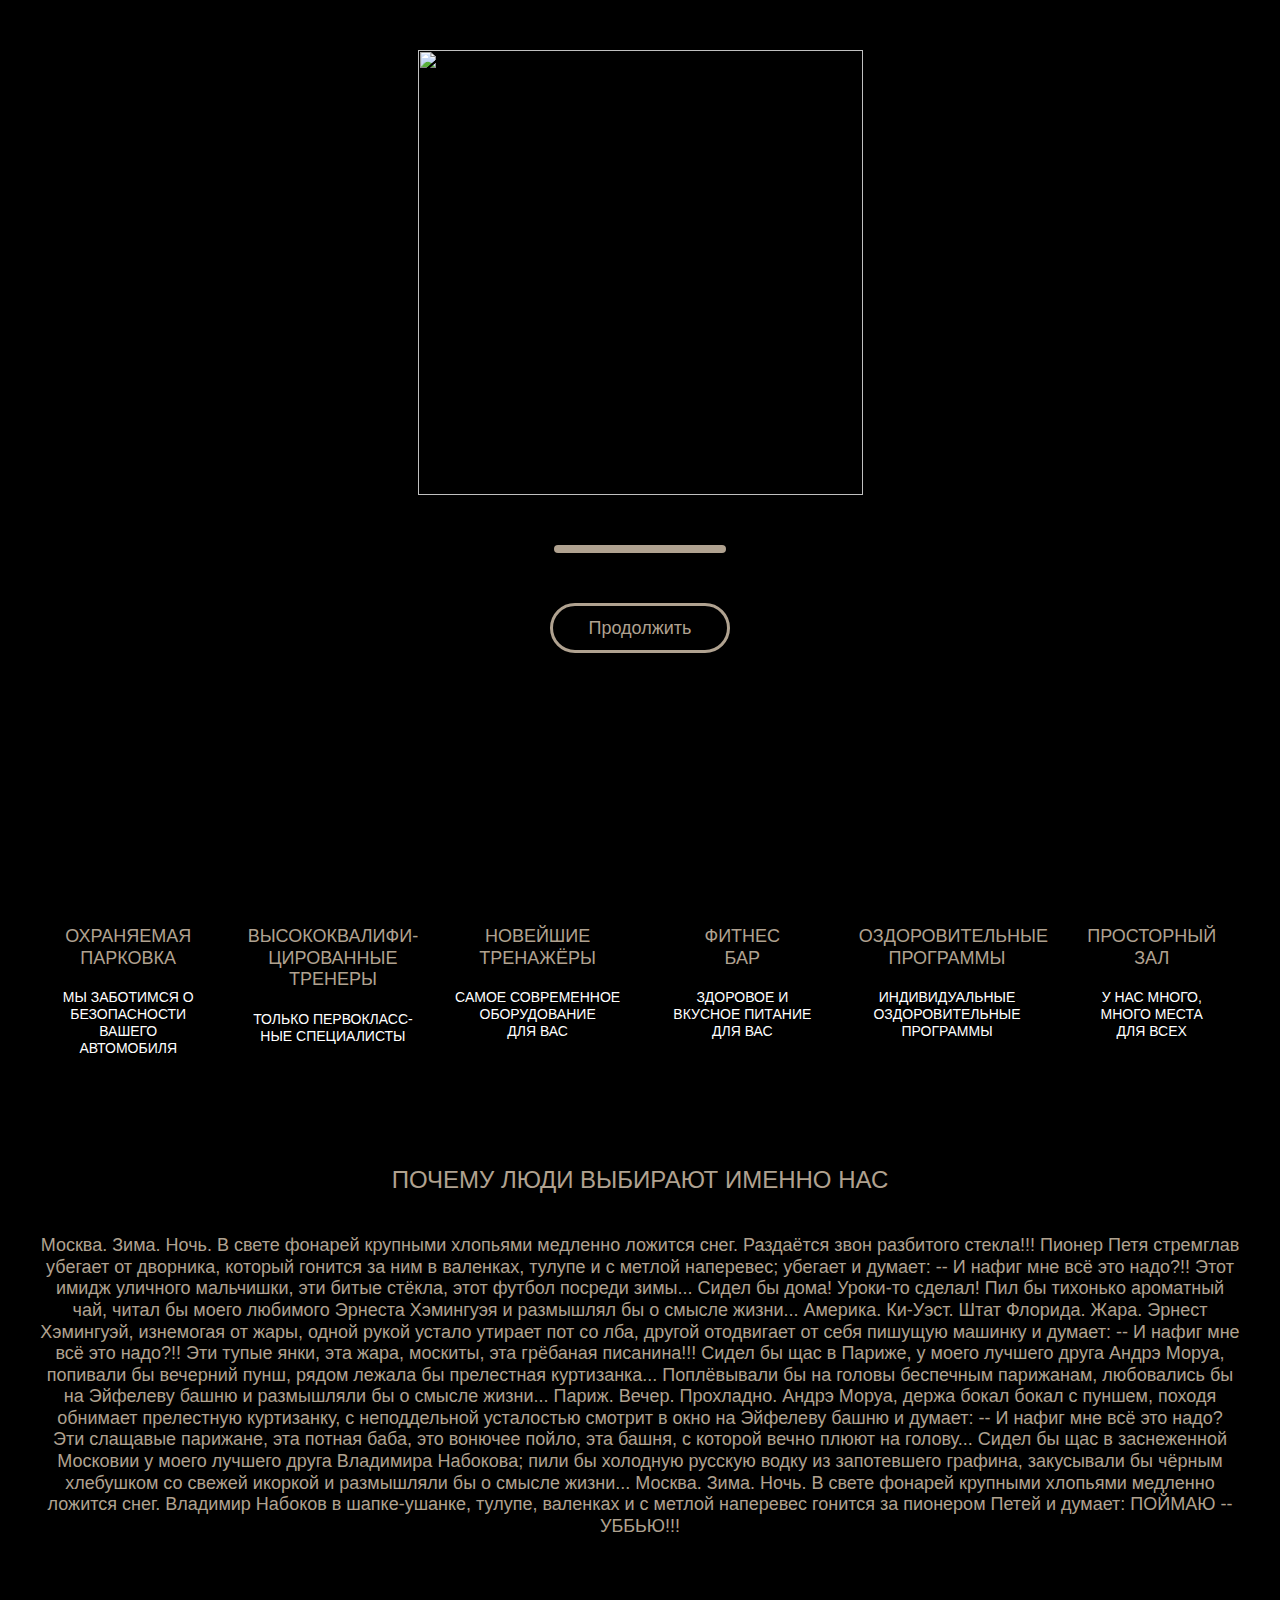
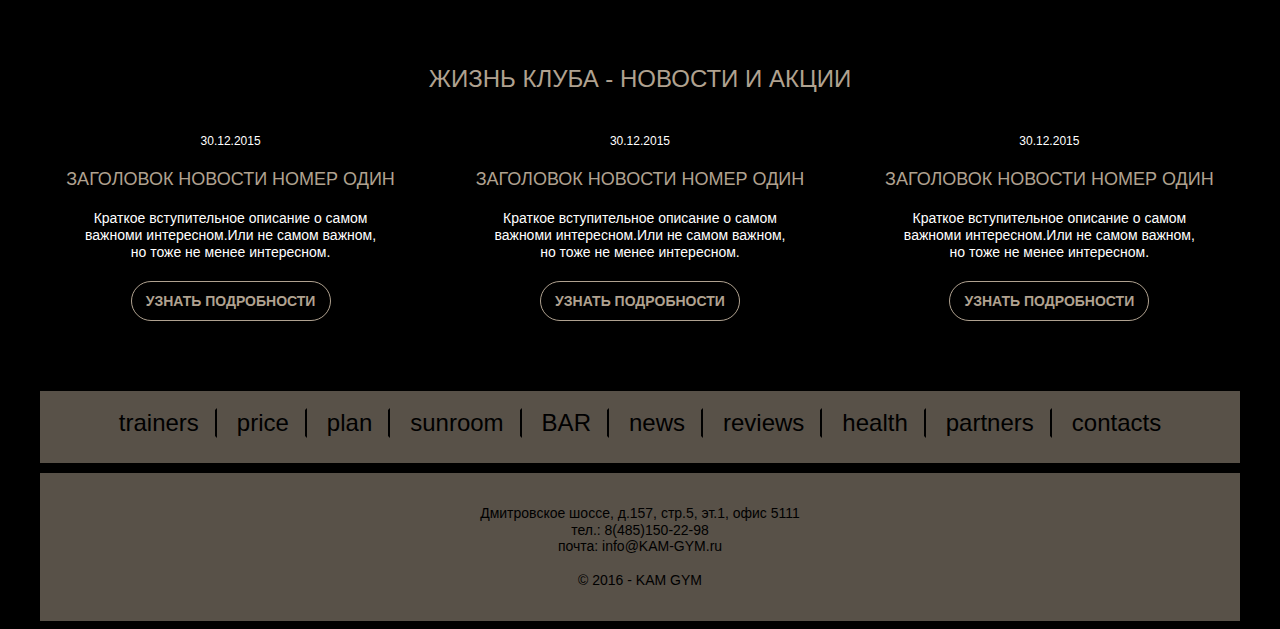
==== index.html @ 77902952 "update" ====
<!DOCTYPE html>
<html lang="ru" ng-app="app">
<head>
	<meta charset="UTF-8">
	<title></title>
	<meta name="viewport" content="width=device-width, initial-scale=1.0">
	<link rel="stylesheet" href="static/css/bootstrap.min.css" type="text/css">
	<link rel="stylesheet" href="static/css/font-awesome.css" type="text/css">
	<link rel="stylesheet" href="static/css/app.css" type="text/css">

	<script src="static/js/angular.min.js"></script>

</head>
<body ng-controller="MainCtrl">


	<div class="start-page" 
	ng-hide="!startPageShowed" 
	ng-class="{fade: startPageFading}" 
	>
	<img class="start-page__image" src="static/img/main-logo.png">

	<div class="progress-bar">
		<span class="progress-bar__bar" style="width: {{progress}}%"></span>
	</div>
	<button class="button button--m button--white button--center" ng-click="closeStartPage()">Продолжить</button>
</div>

<header class="header">
	<div class="header__wrapper">
		<div class="header__logo">
			<div class="logo">
				<a href="index.html">
					<img src="static/img/logo.png" >
				</a>
			</div>
			<div class="header__phone">
				<span>8 (485) 150-22-98</span>
				<span class="header__callback">ЗАКАЗАТЬ ОБРАТНЫЙ ЗВОНОК</span>
			</div>
		</div>
		<div class="header__desc">
			<h1 class="text--light">ФИТНЕС-КЛУБ</h1>
			<h2 class="text--light">Новая форма. Новый ты!</h2>
		</div>
		<div class="header__corner">
			<div class="corner corner--top-right"></div>
		</div>
	</div>
</header>
<nav class="nav">
	<div class="nav__wrapper">



		<table class="nav__menu menu">
			<tr>
				<td class="menu__item"><a href="trainers.html">trainers</a> </td>
				<td class="menu__item"><a href="price.html">price</a> </td>
				<td class="menu__item"><a href="">plan</a></td>
				<td class="menu__item"><a href="sunroom.html">sunroom</a> </td>
				<td class="menu__item"><a href="bar.html">BAR</a> </td>
				<td class="menu__item"><a href="">news</a> </td>
				<td class="menu__item"><a href="reviews.html">reviews</a></td>
				<td class="menu__item"><a href="health.html">health</a></td>
				<td class="menu__item"><a href="contacts.html">contacts</a></td>
			</tr>
		</table>

		
	</div>
</nav>



<button class="cta button button--lg">КОНСУЛЬТАЦИЯ У ТРЕНЕРА</button>


<section class="photos">
	<div class="photos__item" ng-click="showGallery();">
		<div class="overlay-img">
			<img src="static/img/gym.png" alt="" class="overlay-img__img">
			<div class="overlay-img__overlay"></div>	
			<h2 class="overlay-img__text">ТРЕНАЖЕРНЫЙ ЗАЛ</h2>
		</div>
	</div>
	<div class="photos__item" ng-click="showGallery();">
		<div class="overlay-img">
			<img src="static/img/solar.png" alt="" class="overlay-img__img">
			<div class="overlay-img__overlay"></div>	
			<h2 class="overlay-img__text">СОЛЯРИЙ</h2>
		</div>
	</div>
</section>


<section class="why">

	<h2 class="text--center text--accent text--light">ПОЧЕМУ ЛЮДИ ВЫБИРАЮТ ИМЕННО НАС</h2>
	<div class="advantages">
		<div class="advantages__item">
			<div class="advantage">
				<div class="advantage__icon"><i class="ic--parking ic--center"></i></div>
				<div class="advantage__header">ОХРАНЯЕМАЯ ПАРКОВКА</div>
				<div class="advantage__text">МЫ ЗАБОТИМСЯ О<br>БЕЗОПАСНОСТИ ВАШЕГО<br>АВТОМОБИЛЯ</div>
			</div>
		</div>
		<div class="advantages__item">
			<div class="advantage">
				<div class="advantage__icon"><i class="ic--man ic--center"></i></div>
				<div class="advantage__header">ВЫСОКОКВАЛИФИ-<br>ЦИРОВАННЫЕ<br> ТРЕНЕРЫ</div>
				<div class="advantage__text">ТОЛЬКО ПЕРВОКЛАСС-<br>НЫЕ СПЕЦИАЛИСТЫ</div>
			</div>
		</div>

		<div class="advantages__item">
			<div class="advantage">
				<div class="advantage__icon"><i class="ic--trainers ic--center"></i></div>
				<div class="advantage__header">
					НОВЕЙШИЕ<br>ТРЕНАЖЁРЫ
				</div>
				<div class="advantage__text">
					САМОЕ СОВРЕМЕННОЕ<br>ОБОРУДОВАНИЕ<br>ДЛЯ ВАС
				</div>
			</div>
		</div>

		<div class="advantages__item">
			<div class="advantage">
				<div class="advantage__icon"><i class="ic--bar ic--center"></i></div>
				<div class="advantage__header">ФИТНЕС<br>БАР</div>
				<div class="advantage__text">ЗДОРОВОЕ И<br>ВКУСНОЕ ПИТАНИЕ<br>ДЛЯ ВАС</div>
			</div>
		</div>

		<div class="advantages__item">
			<div class="advantage">
				<div class="advantage__icon"><i class="ic--programms ic--center"></i></div>
				<div class="advantage__header">ОЗДОРОВИТЕЛЬНЫЕ<br>ПРОГРАММЫ</div>
				<div class="advantage__text">
					ИНДИВИДУАЛЬНЫЕ<br>ОЗДОРОВИТЕЛЬНЫЕ<br>ПРОГРАММЫ
				</div>
			</div>
		</div>

		<div class="advantages__item">
			<div class="advantage">
				<div class="advantage__icon"><i class="ic--thumbs-up ic--center"></i></div>
				<div class="advantage__header">ПРОСТОРНЫЙ<br>ЗАЛ</div>
				<div class="advantage__text">У НАС МНОГО,<br>МНОГО МЕСТА<br>ДЛЯ ВСЕХ</div>
			</div>
		</div>


	</div>
</section>


<section class="some-text">
	<h2 class="text--center text--accent text--light">ПОЧЕМУ ЛЮДИ ВЫБИРАЮТ ИМЕННО НАС</h2>
	<p class="some-text__text">
		Москва. Зима. Ночь. В свете фонарей крупными хлопьями медленно ложится снег. Раздаётся звон разбитого стекла!!!
		Пионер Петя стремглав убегает от дворника, который гонится за ним в валенках, тулупе и с метлой наперевес; убегает и думает:
		-- И нафиг мне всё это надо?!! Этот имидж уличного мальчишки, эти битые стёкла, этот футбол посреди зимы... Сидел бы дома! Уроки-то сделал! 
		Пил бы тихонько ароматный чай, читал бы моего любимого Эрнеста Хэмингуэя и размышлял бы о смысле жизни...

		Америка. Ки-Уэст. Штат Флорида. Жара. Эрнест Хэмингуэй, изнемогая от жары, одной рукой устало утирает пот со лба, другой отодвигает от себя 
		пишущую машинку и думает:
		-- И нафиг мне всё это надо?!! Эти тупые янки, эта жара, москиты, эта грёбаная писанина!!! Сидел бы щас в Париже, у моего лучшего друга 
		Андрэ Моруа, попивали бы вечерний пунш, рядом лежала бы прелестная куртизанка... Поплёвывали бы на головы беспечным парижанам, 
		любовались бы на Эйфелеву башню и размышляли бы о смысле жизни...

		Париж. Вечер. Прохладно. Андрэ Моруа, держа бокал бокал с пуншем, походя обнимает прелестную куртизанку, с неподдельной усталостью 
		смотрит в окно на Эйфелеву башню и думает:
		-- И нафиг мне всё это надо? Эти слащавые парижане, эта потная баба, это вонючее пойло, эта башня, с которой вечно плюют на голову... 
		Сидел бы щас в заснеженной Московии у моего лучшего друга Владимира Набокова; пили бы холодную русскую водку из запотевшего графина, 
		закусывали бы чёрным хлебушком со свежей икоркой и размышляли бы о смысле жизни...

		Москва. Зима. Ночь. В свете фонарей крупными хлопьями медленно ложится снег. Владимир Набоков в шапке-ушанке, тулупе, валенках и с 
		метлой наперевес гонится за пионером Петей и думает: 
		ПОЙМАЮ -- УББЬЮ!!!
	</p>
</section>


<section class="club-news-section">

	<h2 class="text--center text--accent text--light">ЖИЗНЬ КЛУБА  - НОВОСТИ И АКЦИИ</h2>
	<div class="club-news">
		<div class="club-news__item">
			<div class="advantage">
				<div class="advantage__date">30.12.2015</div>
				<div class="advantage__header">ЗАГОЛОВОК НОВОСТИ НОМЕР ОДИН</div>
				<div class="advantage__text">
					Краткое вступительное описание о самом<br>
					важноми интересном.Или не самом важном,<br>
					но тоже не менее интересном.
				</div>
				<div class="advantage__button">
					<button class="button">УЗНАТЬ ПОДРОБНОСТИ</button>
				</div>
			</div>
		</div>
		<div class="club-news__item">
			<div class="advantage">
				<div class="advantage__date">30.12.2015</div>
				<div class="advantage__header">ЗАГОЛОВОК НОВОСТИ НОМЕР ОДИН</div>
				<div class="advantage__text">
					Краткое вступительное описание о самом<br>
					важноми интересном.Или не самом важном,<br>
					но тоже не менее интересном.
				</div>
				<div class="advantage__button">
					<button class="button">УЗНАТЬ ПОДРОБНОСТИ</button>
				</div>
			</div>
		</div>
		<div class="club-news__item">
			<div class="advantage">
				<div class="advantage__date">30.12.2015</div>
				<div class="advantage__header">ЗАГОЛОВОК НОВОСТИ НОМЕР ОДИН</div>
				<div class="advantage__text">
					Краткое вступительное описание о самом<br>
					важноми интересном.Или не самом важном,<br>
					но тоже не менее интересном.
				</div>
				<div class="advantage__button">
					<button class="button">УЗНАТЬ ПОДРОБНОСТИ</button>
				</div>
			</div>
		</div>
	</div>
</section>
<nav class="nav ">
	<div class="nav__wrapper nav__wrapper--sm">
		<table class="nav__menu menu">
				<tr>
					<td class="menu__item"><a href="trainers.html">trainers</a> </td>
					<td class="menu__item"><a href="price.html">price</a> </td>
					<td class="menu__item"><a href="">plan</a></td>
					<td class="menu__item"><a href="sunroom.html">sunroom</a> </td>
					<td class="menu__item"><a href="bar.html">BAR</a> </td>
					<td class="menu__item"><a href="">news</a> </td>
					<td class="menu__item"><a href="reviews.html">reviews</a></td>
					<td class="menu__item"><a href="health.html">health</a></td>
					<td class="menu__item"><a href="" ng-click="showPartnersGallery();">partners</a> </td>
					<td class="menu__item"><a href="contacts.html">contacts</a></td>
				</tr>
			</table>

	</div>
</nav>
<footer class="footer">
	<div class="footer__wrapper">
		<p>
			Дмитровское шоссе, д.157, стр.5, эт.1, офис 5111<br>
			тел.: 8(485)150-22-98<br>
			почта: info@KAM-GYM.ru<br>
			<br>
			© 2016 - KAM GYM
		</p>
	</div>
</footer>
<script src="static/js/jquery-1.10.2.min.js"></script>
<script src="static/js/ui-bootstrap-custom-1.0.3.min.js"></script>
<script src="static/js/ui-bootstrap-custom-tpls-1.0.3.min.js"></script>
<script src="static/js/app.js"></script>



<script type="text/ng-template" id="gallery-dialog-tmpl">
	<div class="main-dialog">

	<gallery images="images"></gallery>

</div>
</script>

</body>
</html>
---- static/css/app.css ----
html {
  box-sizing: border-box; }

*, *::after, *::before {
  box-sizing: inherit; }

button, input[type="button"], input[type="reset"], input[type="submit"],
button {
  -webkit-appearance: none;
  -moz-appearance: none;
  -ms-appearance: none;
  -o-appearance: none;
  appearance: none;
  -webkit-font-smoothing: antialiased;
  border: none;
  cursor: pointer;
  display: inline-block;
  text-decoration: none;
  user-select: none;
  vertical-align: middle;
  white-space: nowrap; }

ul,
ol {
  list-style-type: none;
  margin: 0;
  padding: 0; }

dl {
  margin-bottom: 0.6em; }
  dl dt {
    font-weight: bold;
    margin-top: 0.6em; }
  dl dd {
    margin: 0; }

body {
  -webkit-font-feature-settings: "kern", "liga", "pnum";
  -moz-font-feature-settings: "kern", "liga", "pnum";
  -ms-font-feature-settings: "kern", "liga", "pnum";
  font-feature-settings: "kern", "liga", "pnum";
  -webkit-font-smoothing: antialiased;
  color: #fff;
  font-family: "Calibri", Arial, sans-serif;
  font-size: 16px;
  line-height: 1.2; }

h1,
h2,
h3,
h4,
h5,
h6 {
  font-family: "Calibri", Arial, sans-serif;
  margin: 0; }

h1 {
  font-size: 35px; }

h2 {
  font-size: 24px; }

h3 {
  font-size: 18px; }

a {
  text-decoration: none;
  color: #000; }
  a:active, a:focus, a:hover {
    color: #000;
    text-decoration: none; }

b, strong {
  font-family: "Calibri", Arial, sans-serif; }

img,
picture {
  margin: 0;
  max-width: 100%; }

html, body {
  background: #000 url("../img/bg.jpg") no-repeat;
  background-size: cover;
  background-attachment: fixed; }

.ic--parking, .ic--man, .ic--trainers, .ic--bar, .ic--programms, .ic--thumbs-up, .ic--arrow-left, .ic--arrow-right {
  content: "";
  display: block;
  float: left;
  background: url("../img/sprite.png") no-repeat; }

.ic--center {
  margin: 0 auto;
  float: none; }

.ic--parking {
  background-image: url("../img/sprite.png"); }

.ic--man {
  background-image: url("../img/sprite.png"); }

.ic--trainers {
  background-image: url("../img/sprite.png"); }

.ic--bar {
  background-image: url("../img/sprite.png"); }

.ic--programms {
  background-image: url("../img/sprite.png"); }

.ic--thumbs-up {
  background-image: url("../img/sprite.png"); }

.ic--arrow-left {
  background-image: url("../img/sprite.png"); }

.ic--arrow-right {
  background-image: url("../img/sprite.png"); }

.ic--parking {
  background-position: -3px 0;
  height: 72px;
  width: 65px; }

.ic--man {
  background-position: -78px 0px;
  height: 72px;
  width: 38px; }

.ic--trainers {
  background-position: -126px 0px;
  height: 72px;
  width: 68px; }

.ic--bar {
  background-position: -204px 0;
  height: 72px;
  width: 51px; }

.ic--programms {
  background-position: -263px 0;
  height: 72px;
  width: 70px; }

.ic--thumbs-up {
  background-position: -341px 0;
  height: 72px;
  width: 45px; }

.ic--arrow-left {
  background-position: -393px 0;
  height: 22px;
  width: 25px; }

.ic--arrow-right {
  background-position: -425px 0;
  height: 22px;
  width: 25px; }

.button {
  background: rgba(0, 0, 0, 0.5);
  color: #b0a290;
  font-weight: bold;
  font-size: 14px;
  border: 1px solid #b0a290;
  border-radius: 50px;
  min-width: 200px;
  min-height: 40px; }
  .button:hover, .button:focus {
    background: #b0a290;
    color: #000;
    outline: none; }
  .button--accent {
    background: #b0a290; }
  .button--lg {
    font-size: 24px;
    min-width: 432px;
    min-height: 80px;
    border-width: 3px; }
  .button--m {
    font-size: 18px;
    min-width: 180px;
    min-height: 50px;
    font-weight: normal; }
  .button--white {
    border: 3px solid #b0a290;
    color: #b0a290; }
    .button--white:hover, .button--white:focus {
      border: 3px solid #b0a290; }
  .button--center {
    margin: 0 auto;
    display: block; }
  .button--full-width {
    width: 100%; }

.text--base {
  color: #fff; }

.text--accent {
  color: #b0a290; }

.text--light {
  font-weight: lighter; }

.text--bold {
  font-weight: 700; }

.text--lowercase {
  text-transform: lowercase; }

.text--uppercase {
  text-transform: uppercase; }

.text--center {
  text-align: center; }

.text--left {
  text-align: left; }

.text--right {
  text-align: right; }

.text--fail {
  color: #f00; }

.text--success {
  color: #0f0; }

.float--left {
  float: left; }

.float--right {
  float: right; }

.cta {
  display: block;
  margin: 0 auto; }

.blur-me {
  -webkit-filter: blur(10px);
  -moz-filter: blur(10px);
  -o-filter: blur(10px);
  -ms-filter: blur(10px);
  filter: blur(10px); }

.fade {
  -webkit-transition: opacity 2s;
  /* For Safari 3.1 to 6.0 */
  transition: opacity 2s;
  opacity: 0; }

.corner {
  height: 90px;
  width: 90px;
  border: 1px solid #b0a290; }
  .corner--top-left {
    border-bottom-color: transparent;
    border-right-color: transparent; }
  .corner--top-right {
    border-bottom-color: transparent;
    border-left-color: transparent; }
  .corner--bottom-left {
    border-top-color: transparent;
    border-right-color: transparent; }
  .corner--bottom-right {
    border-top-color: transparent;
    border-left-color: transparent; }

.nav__wrapper {
  max-width: 1200px;
  min-width: 1200px;
  margin-left: auto;
  margin-right: auto;
  padding-right: 0px;
  padding-left: 0px;
  margin-top: 10px;
  background: rgba(176, 162, 144, 0.5);
  padding-top: 34px;
  padding-bottom: 34px;
  text-align: center; }
  .nav__wrapper::after {
    clear: both;
    content: "";
    display: table; }
  .nav__wrapper--sm {
    padding-top: 15px;
    padding-bottom: 15px; }

.nav__menu {
  display: inline-block; }

.menu {
  color: #000; }
  .menu::after {
    clear: both;
    content: "";
    display: table; }
  .menu__item {
    font-size: 24px;
    padding-right: 16px;
    padding-left: 16px;
    border: 2px solid transparent;
    border-right-color: #000;
    cursor: pointer;
    line-height: 1; }
    .menu__item:hover, .menu__item.active {
      border-color: #000; }
      .menu__item:hover:last-child, .menu__item.active:last-child {
        border-right-color: #000; }
    .menu__item:last-child {
      border-right-color: transparent; }

.advantage {
  text-align: center; }
  .advantage__icon {
    margin-bottom: 20px; }
  .advantage__header {
    font-size: 18px;
    color: #b0a290;
    margin-bottom: 20px;
    font-weight: lighter; }
  .advantage__text {
    font-size: 14px;
    color: #fff;
    font-weight: lighter; }
  .advantage__date {
    margin-bottom: 20px;
    font-size: 12px;
    color: #fff;
    font-weight: lighter; }
  .advantage__button {
    margin-top: 20px; }

.modal-content {
  background: transparent;
  box-shadow: none;
  border-radius: 0;
  border: none; }

.modal-sm {
  width: 300px;
  position: absolute;
  top: 50%;
  left: 50%;
  transform: translate(-50%, -50%); }

.modal.in .modal-dialog {
  transform: translate(-50%, -50%); }

.main-dialog {
  border-radius: 0;
  background: transparent; }
  .main-dialog::after {
    clear: both;
    content: "";
    display: table; }

.overlay-img {
  position: relative;
  cursor: pointer; }
  .overlay-img__img {
    width: 100%; }
  .overlay-img__text {
    position: absolute;
    top: 50%;
    left: 50%;
    transform: translate(-50%, -50%);
    font-size: 18px;
    font-weight: lighter; }
  .overlay-img__overlay {
    position: absolute;
    top: 0;
    right: 0;
    bottom: 0;
    left: 0;
    background: rgba(0, 0, 0, 0.8); }
    .overlay-img__overlay:hover {
      background: rgba(0, 0, 0, 0.4); }

.gallery__img {
  cursor: pointer; }

.gallery__viewport {
  -webkit-box-shadow: 0px 0px 107px 0px #b0a290;
  -moz-box-shadow: 0px 0px 107px 0px #b0a290;
  box-shadow: 0px 0px 107px 0px #b0a290;
  border-radius: 20px; }

.gallery__buttons {
  text-align: center;
  margin-top: 10px;
  user-select: none; }

.gallery__button-prev {
  display: inline-block;
  cursor: pointer;
  margin-right: 10px;
  user-select: none; }
  .gallery__button-prev::after {
    clear: both;
    content: "";
    display: table; }

.gallery__button-next {
  display: inline-block;
  cursor: pointer;
  margin-left: 10px;
  user-select: none; }
  .gallery__button-next::after {
    clear: both;
    content: "";
    display: table; }

.start-page {
  background: #000;
  min-height: 100%;
  padding-top: 50px;
  position: fixed;
  top: 0;
  right: 0;
  bottom: 0;
  left: 0;
  z-index: 9999; }
  .start-page__image {
    height: 445px;
    width: 445px;
    margin: 0 auto;
    display: block;
    margin-bottom: 50px; }

.table {
  margin: 0 auto;
  border-collapse: collapse;
  width: 100%; }
  .table__row {
    margin-bottom: 3px; }
  .table__item {
    background: rgba(176, 162, 144, 0.5);
    padding: 10px;
    color: #000;
    border: 3px solid black; }
    .table__item:first-child {
      width: 80%; }

.text-with-image {
  margin-bottom: 60px; }
  .text-with-image::after {
    clear: both;
    content: "";
    display: table; }
  .text-with-image__image {
    float: left;
    padding-right: 60px; }
  .text-with-image__image-wrapper {
    float: left;
    display: block;
    width: 34.11922%; }
    .text-with-image__image-wrapper:last-child {
      width: 31.76157%; }
  .text-with-image__title {
    color: #b0a290;
    padding-bottom: 30px; }
  .text-with-image__text {
    color: #b0a290; }
  .text-with-image__text-wrapper {
    float: left;
    display: block;
    margin-right: 2.35765%;
    width: 65.88078%; }
    .text-with-image__text-wrapper:last-child {
      margin-right: 0; }

.page {
  max-width: 1200px;
  min-width: 1200px;
  margin-left: auto;
  margin-right: auto;
  padding-right: 0px;
  padding-left: 0px;
  background: rgba(0, 0, 0, 0.5);
  margin-top: 20px;
  padding: 100px 115px;
  position: relative;
  min-height: 500px; }
  .page::after {
    clear: both;
    content: "";
    display: table; }
  .page__title {
    text-align: right;
    color: #b0a290; }
  .page__content {
    padding-left: 50px;
    padding-right: 50px;
    margin-top: 30px; }
  .page__corner-top-left {
    position: absolute;
    top: 75px;
    left: 85px; }
  .page__corner-top-right {
    position: absolute;
    top: 75px;
    right: 85px; }
  .page__corner-bottom-left {
    position: absolute;
    bottom: 75px;
    left: 85px; }
  .page__corner-bottom-right {
    position: absolute;
    right: 85px;
    bottom: 75px; }

.map {
  -moz-border-radius: 30px 30px 30px 30px;
  /* Firefox */
  -webkit-border-radius: 30px 30px 30px 30px;
  /* Safari, Chrome */
  -khtml-border-radius: 30px 30px 30px 30px;
  /* KHTML */
  border-radius: 30px 30px 30px 30px;
  /* CSS3 */
  overflow: hidden;
  position: relative;
  /* chrome bug fix */
  -webkit-mask-image: url([data-uri]); }

.contacts {
  margin-bottom: 80px; }
  .contacts::after {
    clear: both;
    content: "";
    display: table; }
  .contacts__map {
    float: left;
    display: block;
    width: 51.17883%; }
    .contacts__map:last-child {
      width: 48.82117%; }
  .contacts__text {
    float: left;
    display: block;
    width: 51.17883%;
    padding-left: 70px; }
    .contacts__text:last-child {
      width: 48.82117%; }

.progress-bar {
  height: 8px;
  line-height: 0;
  font-size: 0;
  width: 172px;
  border-radius: 8px;
  background: #b0a290;
  margin: 0 auto;
  margin-bottom: 50px;
  overflow: hidden; }
  .progress-bar__bar {
    display: inline-block;
    height: 100%;
    background: #c18956;
    -webkit-transition: width .4s ease-in-out;
    -moz-transition: width .4s ease-in-out;
    -ms-transition: width .4s ease-in-out;
    -o-transition: width .4s ease-in-out;
    transition: width .4s ease-in-out; }

.contact-list__item {
  margin-bottom: 20px;
  color: #b0a290;
  font-size: 18px; }

.contact-list__item-text {
  margin-left: 10px; }

.header {
  color: #b0a290; }
  .header::after {
    clear: both;
    content: "";
    display: table; }
  .header__wrapper {
    max-width: 1200px;
    min-width: 1200px;
    margin-left: auto;
    margin-right: auto;
    padding-right: 0px;
    padding-left: 0px;
    position: relative;
    margin-top: 10px;
    padding: 40px 50px;
    font-size: 36px;
    background: rgba(0, 0, 0, 0.5); }
    .header__wrapper::after {
      clear: both;
      content: "";
      display: table; }
  .header__logo {
    float: left; }
  .header__desc {
    float: right;
    text-align: right;
    margin-top: 15px;
    margin-right: 30px; }
  .header__phone {
    float: left;
    margin-top: 15px;
    margin-left: 45px; }
  .header__callback {
    display: block;
    font-size: 12px;
    cursor: pointer; }
    .header__callback:hover {
      text-decoration: underline; }
  .header__corner {
    position: absolute;
    top: 30px;
    right: 55px; }

.logo {
  font-size: 82px;
  line-height: 1;
  float: left; }

.footer__wrapper {
  max-width: 1200px;
  min-width: 1200px;
  margin-left: auto;
  margin-right: auto;
  padding-right: 0px;
  padding-left: 0px;
  margin-top: 10px;
  background: rgba(176, 162, 144, 0.5);
  color: #000;
  padding: 18px;
  text-align: center;
  font-size: 14px; }
  .footer__wrapper::after {
    clear: both;
    content: "";
    display: table; }

.cta {
  margin-top: 140px; }

.photos {
  max-width: 1200px;
  min-width: 1200px;
  margin-left: auto;
  margin-right: auto;
  padding-right: 0px;
  padding-left: 0px;
  margin-top: 150px; }
  .photos::after {
    clear: both;
    content: "";
    display: table; }
  .photos__item {
    width: 50%;
    float: left; }

.why {
  max-width: 1200px;
  min-width: 1200px;
  margin-left: auto;
  margin-right: auto;
  padding-right: 0px;
  padding-left: 0px;
  margin-top: 20px;
  background: rgba(0, 0, 0, 0.5);
  padding-top: 40px;
  padding-bottom: 50px; }
  .why::after {
    clear: both;
    content: "";
    display: table; }

.advantages {
  margin-top: 60px;
  max-width: 1200px;
  min-width: 1200px;
  margin-left: auto;
  margin-right: auto;
  padding-right: 0px;
  padding-left: 0px; }
  .advantages::after {
    clear: both;
    content: "";
    display: table; }
  .advantages__item {
    float: left;
    display: block;
    margin-right: 2.35765%;
    width: 14.70196%; }
    .advantages__item:last-child {
      margin-right: 0; }

.some-text {
  max-width: 1200px;
  min-width: 1200px;
  margin-left: auto;
  margin-right: auto;
  padding-right: 0px;
  padding-left: 0px;
  margin-top: 20px;
  background: rgba(0, 0, 0, 0.5);
  padding-top: 40px;
  padding-bottom: 50px; }
  .some-text::after {
    clear: both;
    content: "";
    display: table; }
  .some-text__text {
    margin-top: 40px;
    text-align: center;
    font-size: 18px;
    color: #b0a290;
    font-weight: lighter; }

.club-news-section {
  max-width: 1200px;
  min-width: 1200px;
  margin-left: auto;
  margin-right: auto;
  padding-right: 0px;
  padding-left: 0px;
  margin-top: 20px;
  background: rgba(0, 0, 0, 0.5);
  padding-top: 40px;
  padding-bottom: 50px;
  margin-bottom: 20px; }
  .club-news-section::after {
    clear: both;
    content: "";
    display: table; }

.club-news {
  margin-top: 40px;
  max-width: 1200px;
  min-width: 1200px;
  margin-left: auto;
  margin-right: auto;
  padding-right: 0px;
  padding-left: 0px; }
  .club-news::after {
    clear: both;
    content: "";
    display: table; }
  .club-news__item {
    float: left;
    display: block;
    margin-right: 2.35765%;
    width: 31.76157%; }
    .club-news__item:last-child {
      margin-right: 0; }
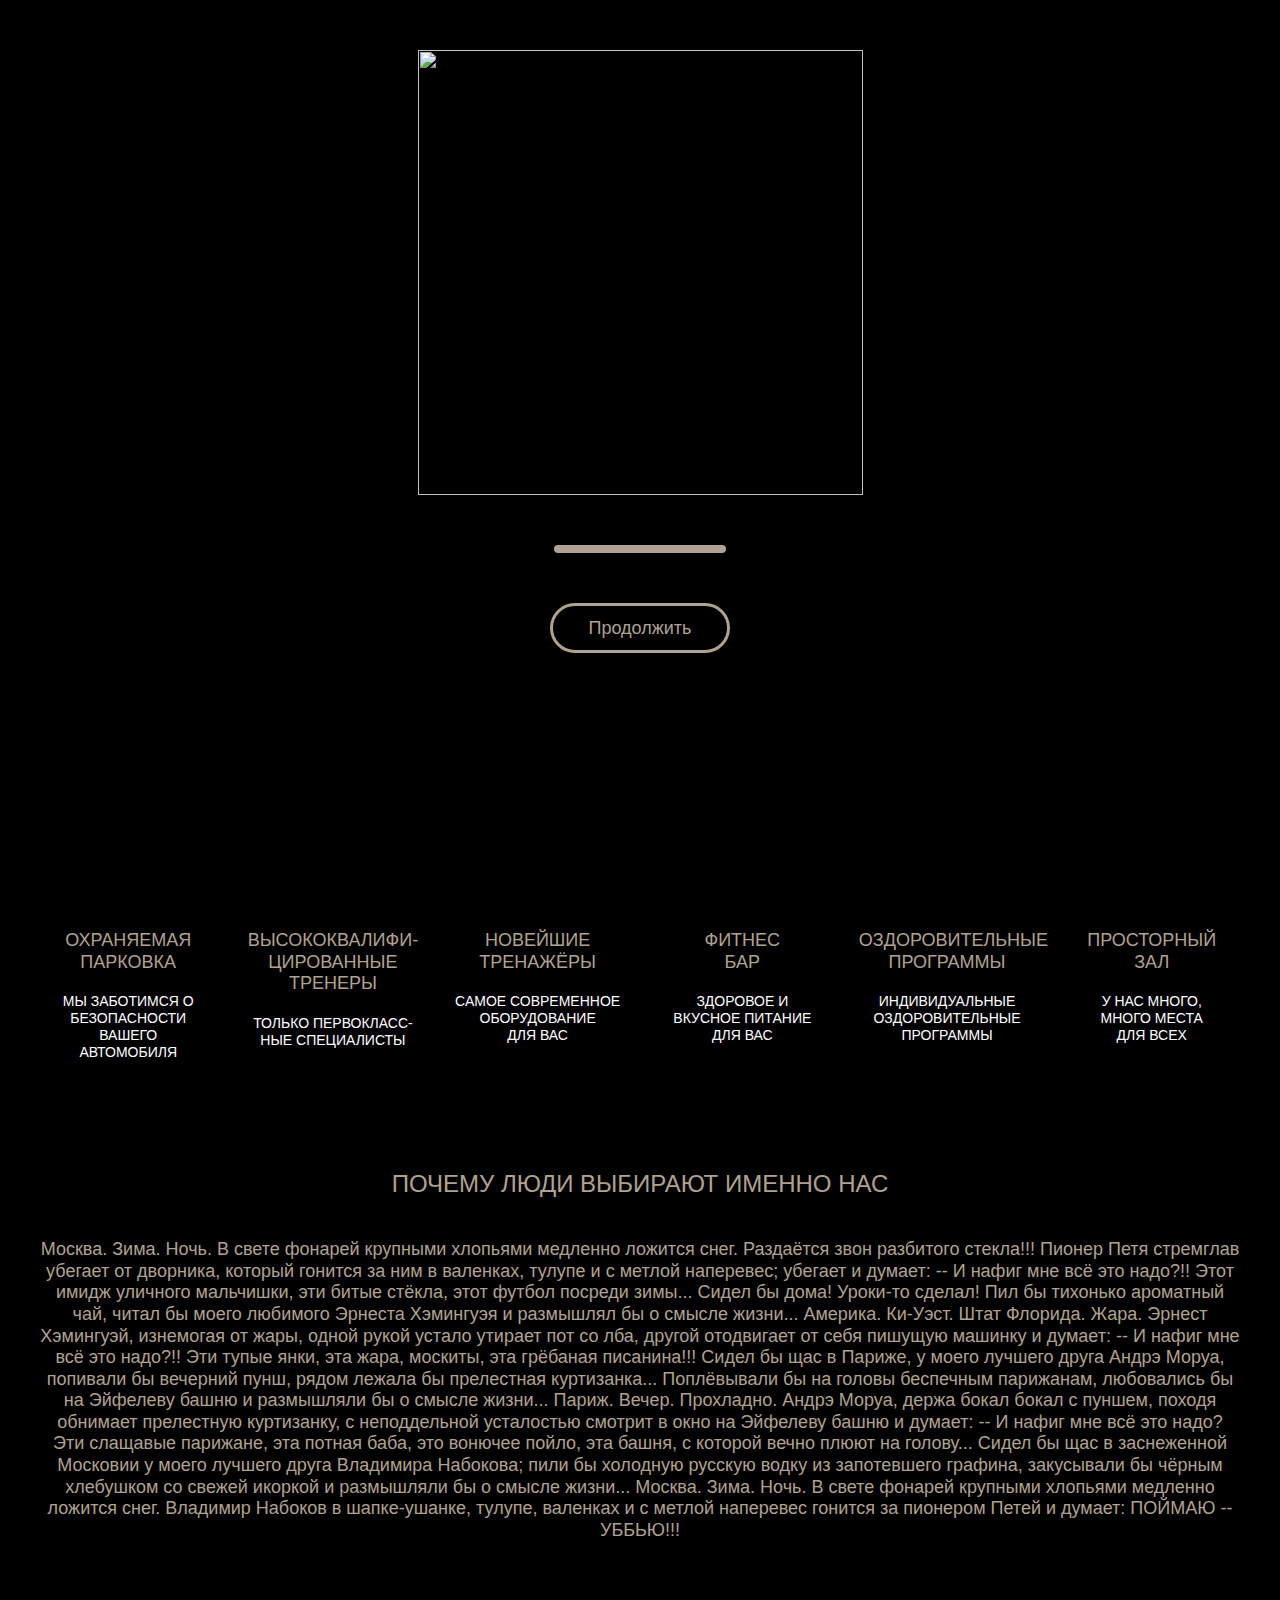
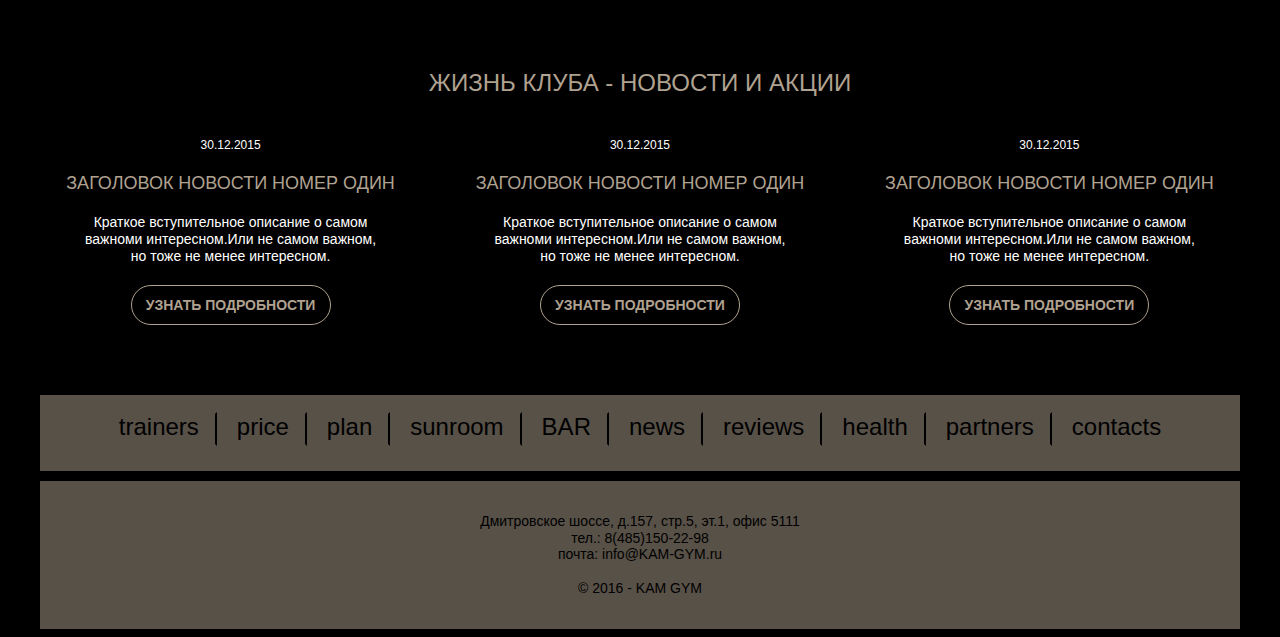
==== commit 804b1c86: "20" ====
--- a/index.html
+++ b/index.html
@@ -17,6 +17,7 @@
 	<div class="start-page" 
 	ng-hide="!startPageShowed" 
 	ng-class="{fade: startPageFading}" 
+	 ng-click="closeStartPage()"
 	>
 	<img class="start-page__image" src="static/img/main-logo.png">
 
--- a/static/css/app.css
+++ b/static/css/app.css
@@ -299,6 +299,7 @@
     font-size: 24px;
     padding-right: 16px;
     padding-left: 16px;
+    padding-bottom: 5px;
     border: 2px solid transparent;
     border-right-color: #000;
     cursor: pointer;
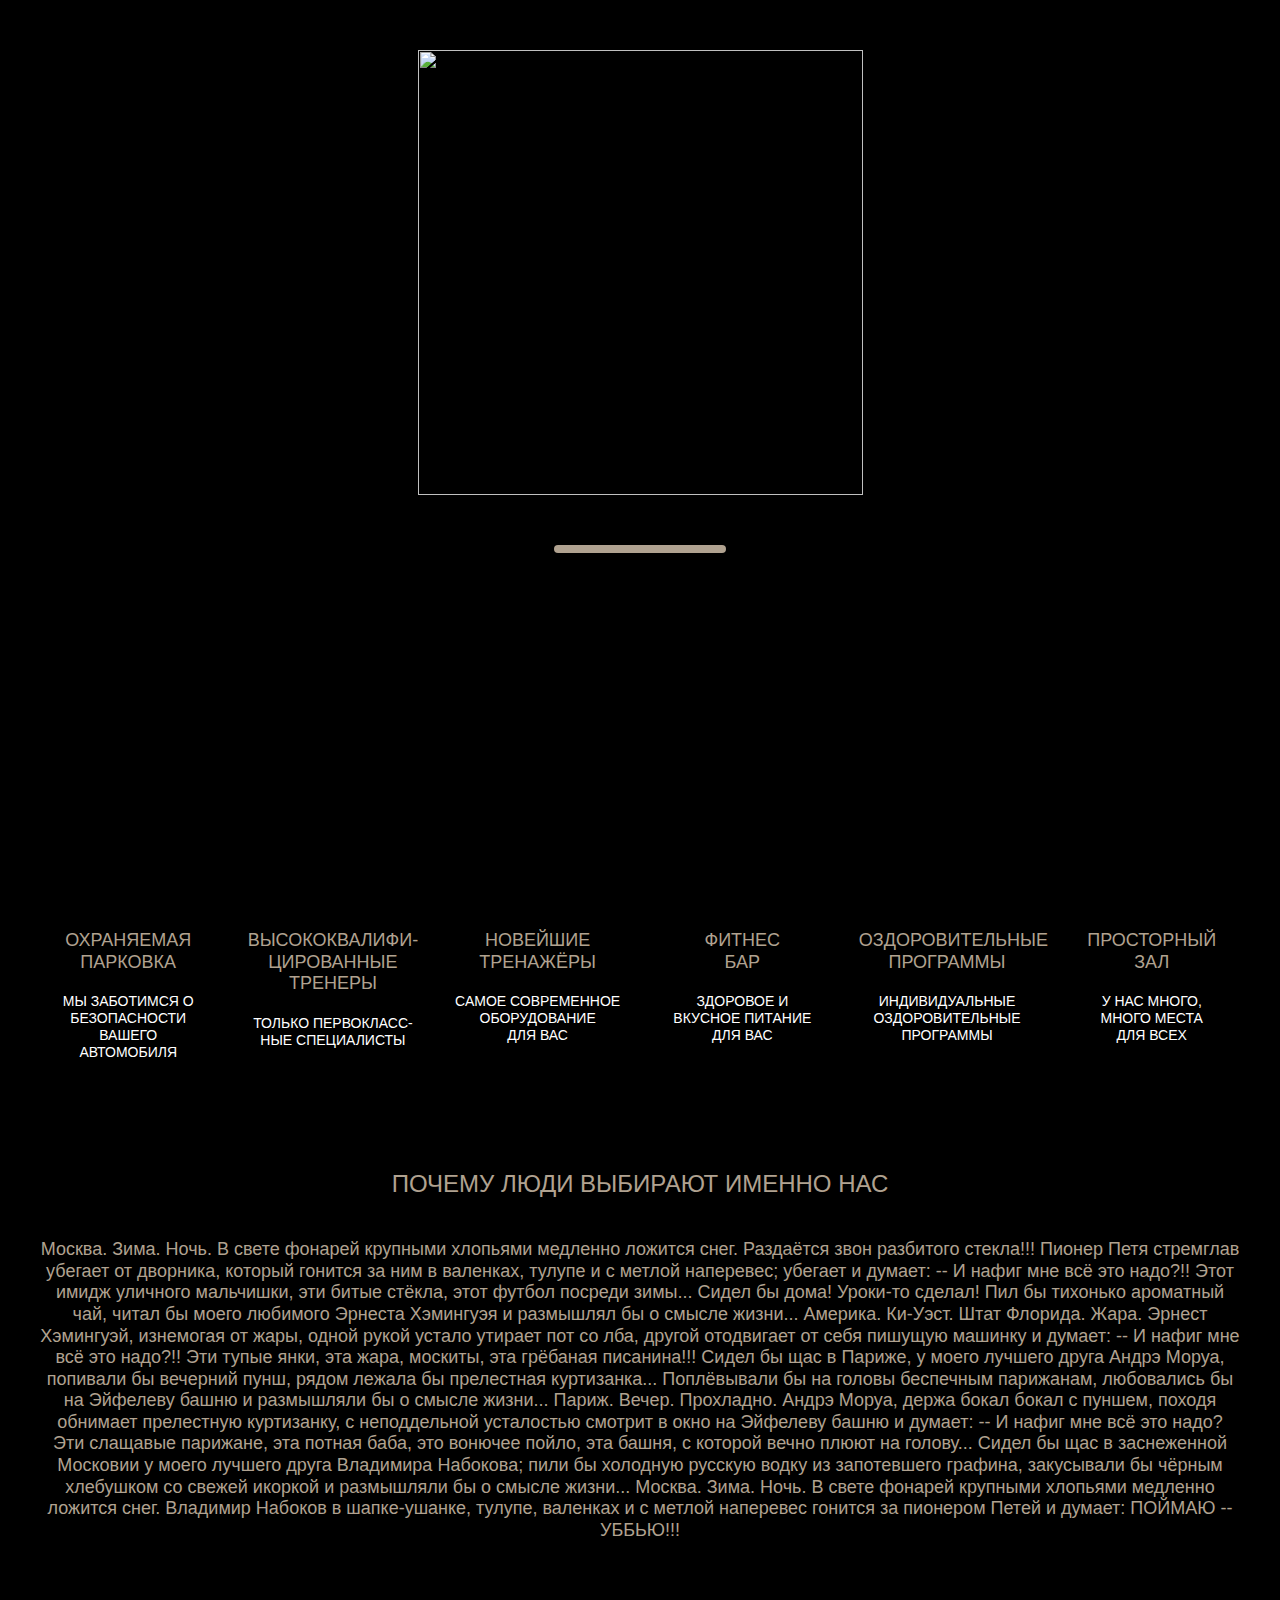
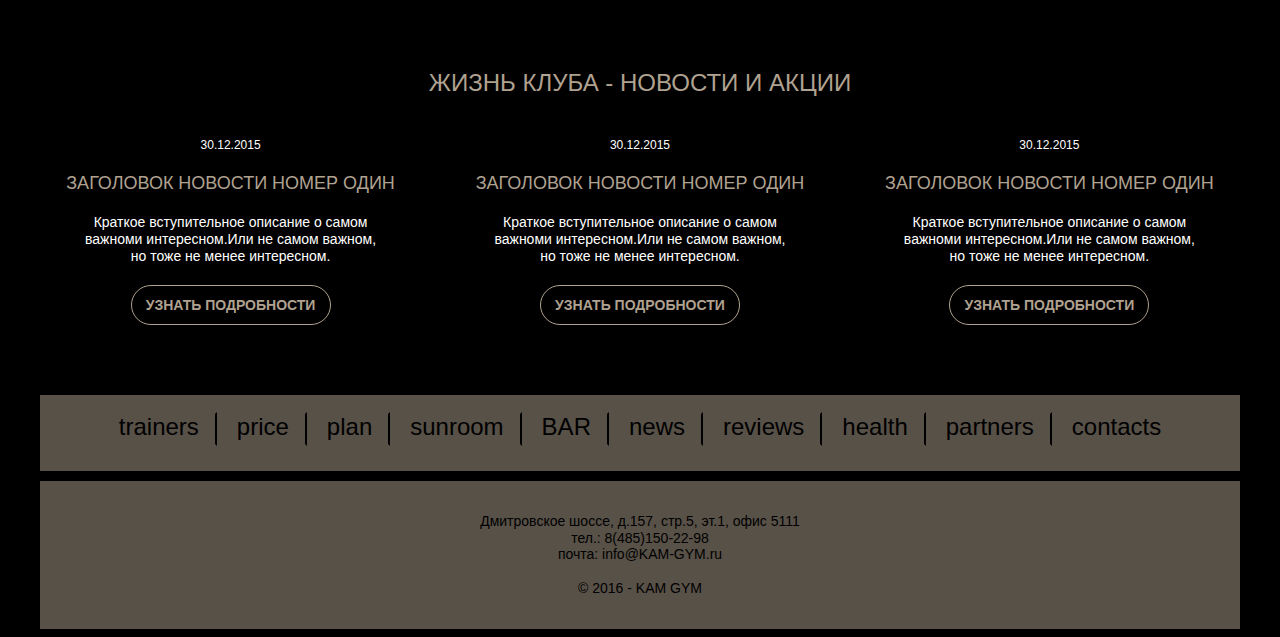
==== commit c9057f8f: "da" ====
--- a/index.html
+++ b/index.html
@@ -24,7 +24,7 @@
 	<div class="progress-bar">
 		<span class="progress-bar__bar" style="width: {{progress}}%"></span>
 	</div>
-	<button class="button button--m button--white button--center" ng-click="closeStartPage()">Продолжить</button>
+	<!-- <button class="button button--m button--white button--center" ng-click="closeStartPage()">Продолжить</button> -->
 </div>
 
 <header class="header">
--- a/static/css/app.css
+++ b/static/css/app.css
@@ -303,7 +303,8 @@
     border: 2px solid transparent;
     border-right-color: #000;
     cursor: pointer;
-    line-height: 1; }
+    line-height: 1;
+    outline: none; }
     .menu__item:hover, .menu__item.active {
       border-color: #000; }
       .menu__item:hover:last-child, .menu__item.active:last-child {
